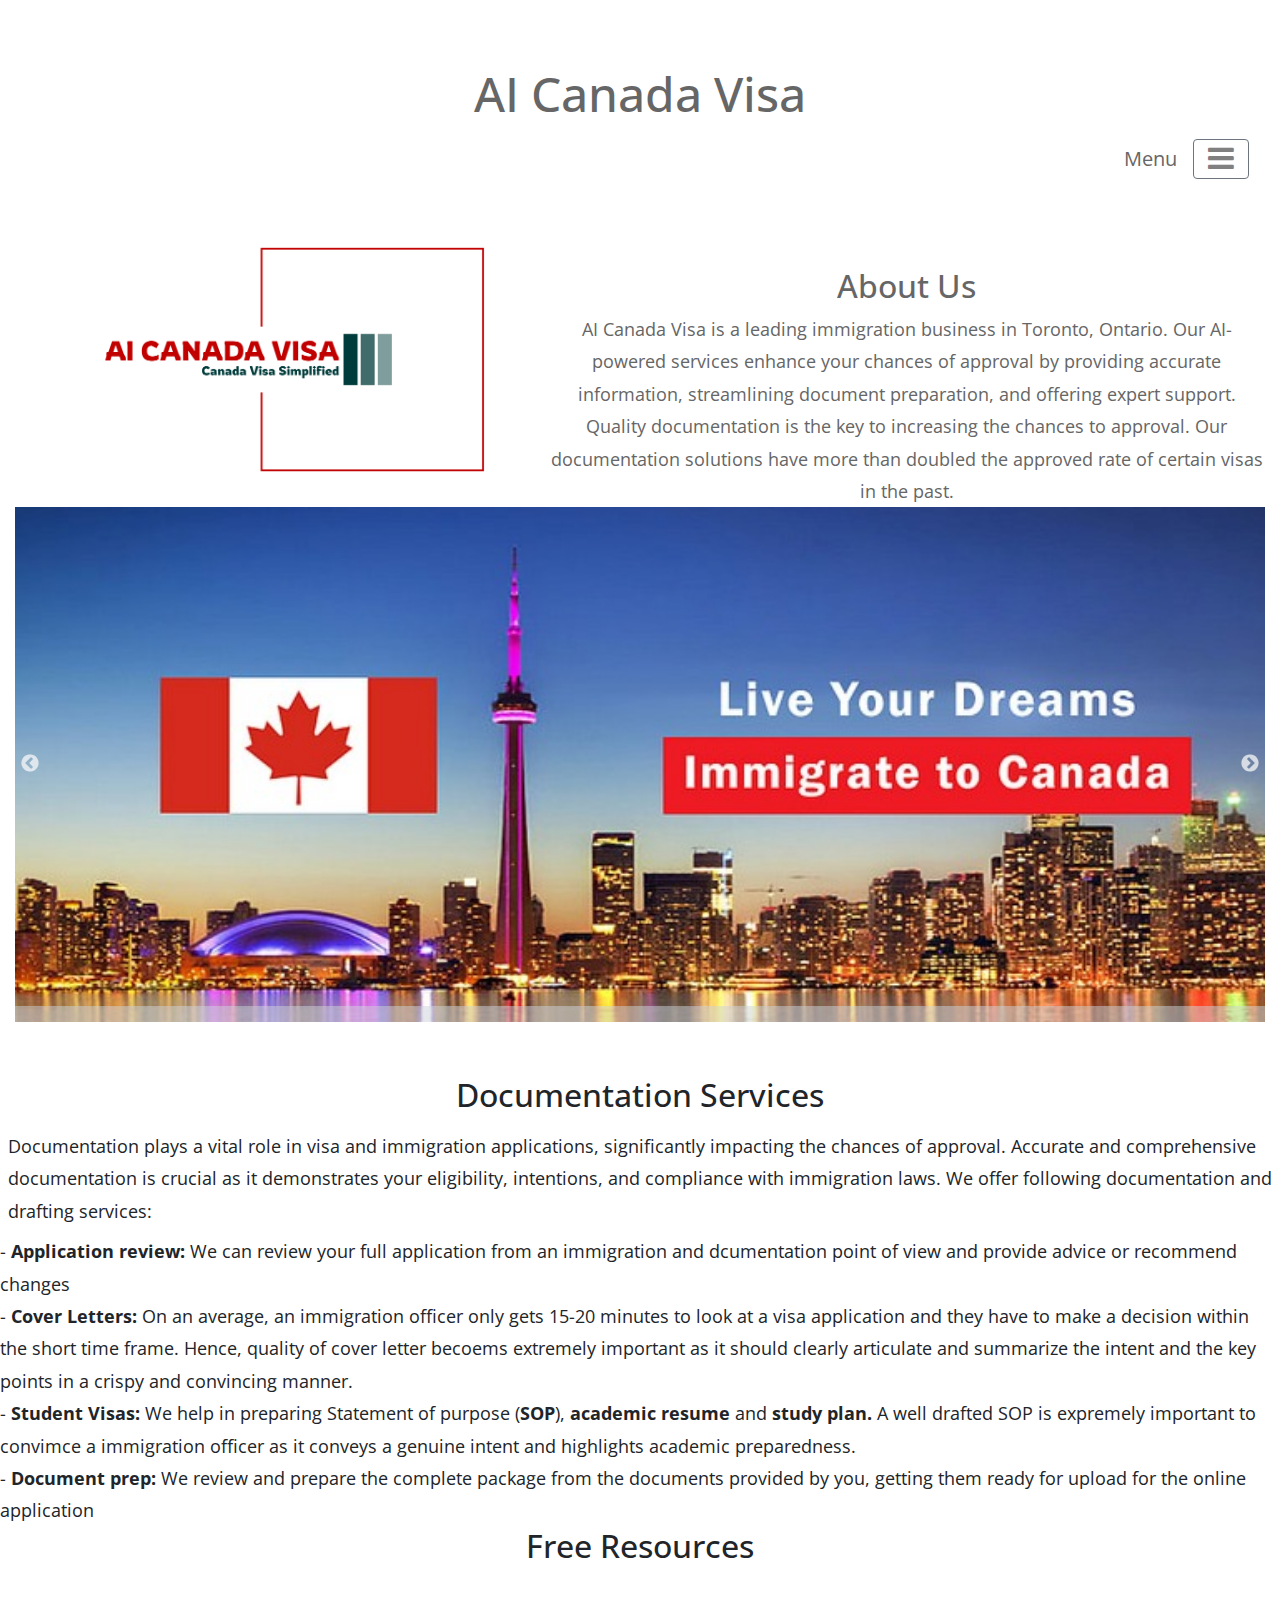
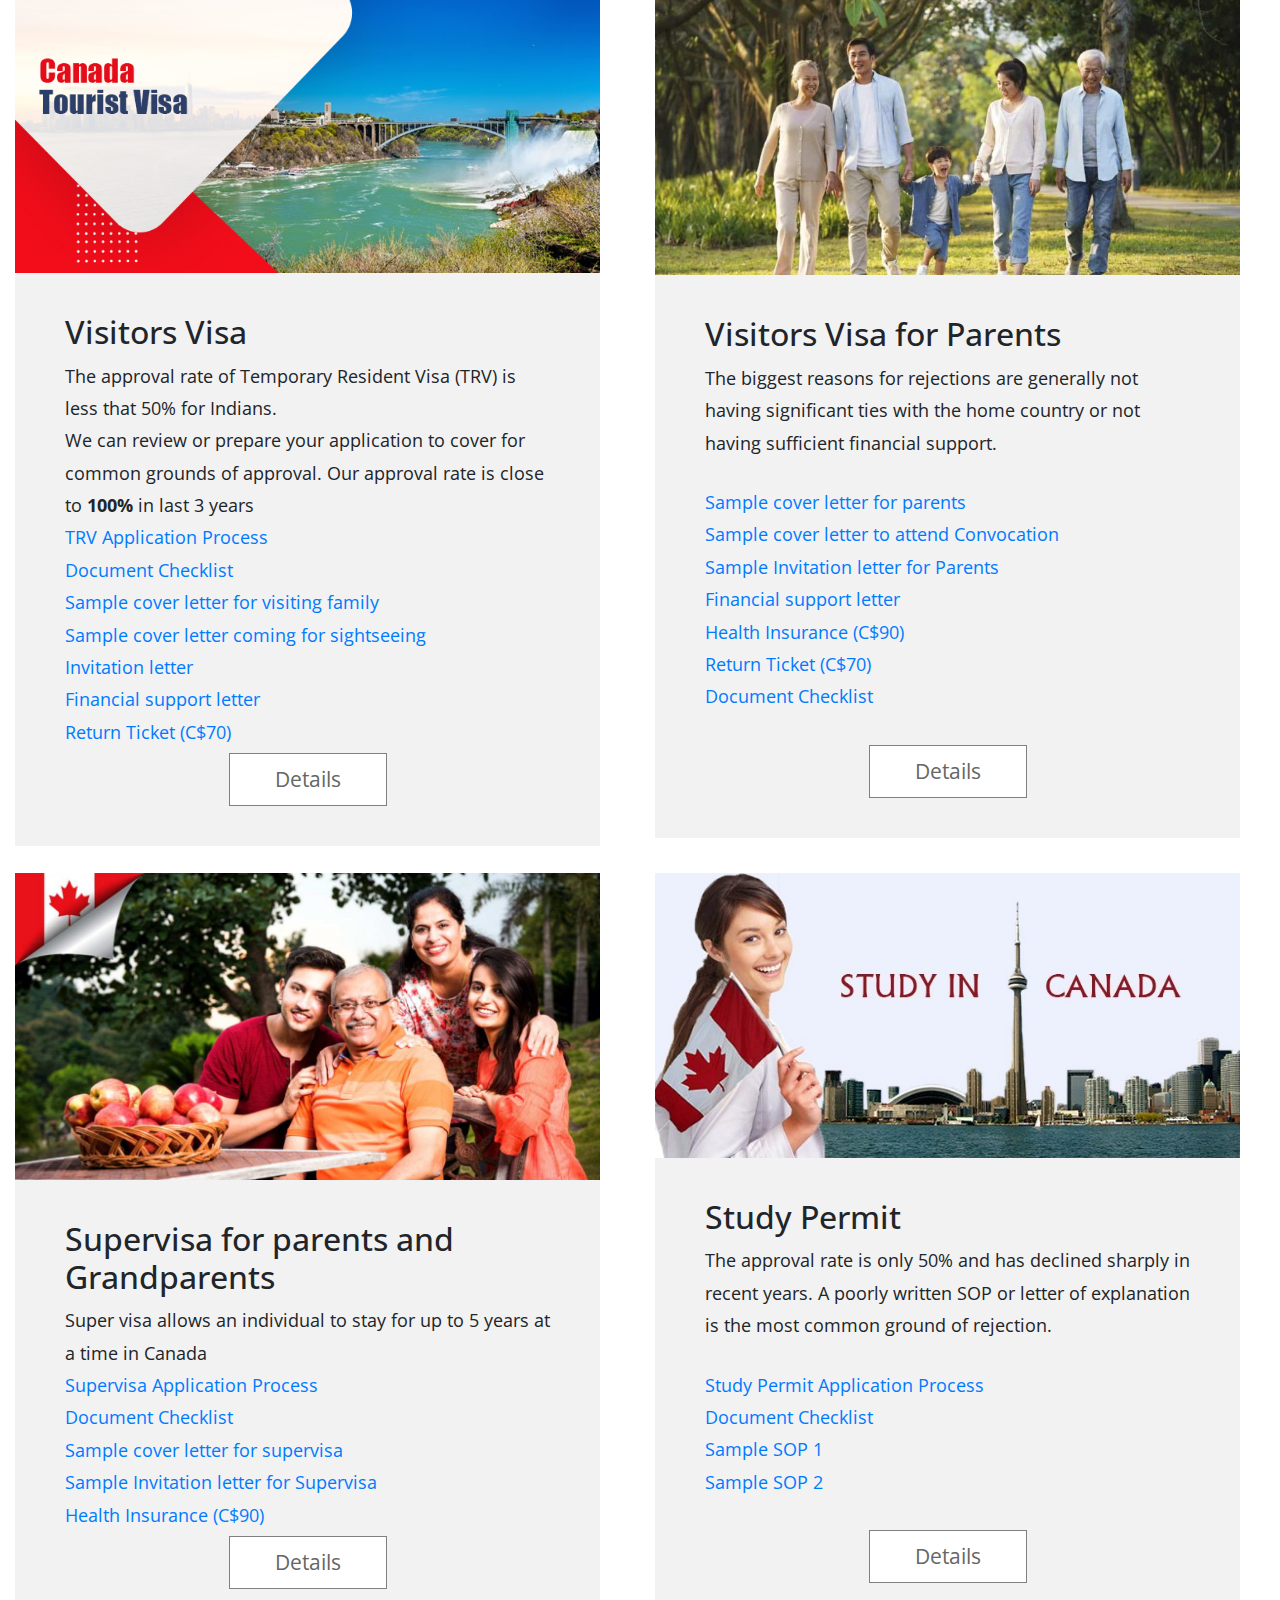
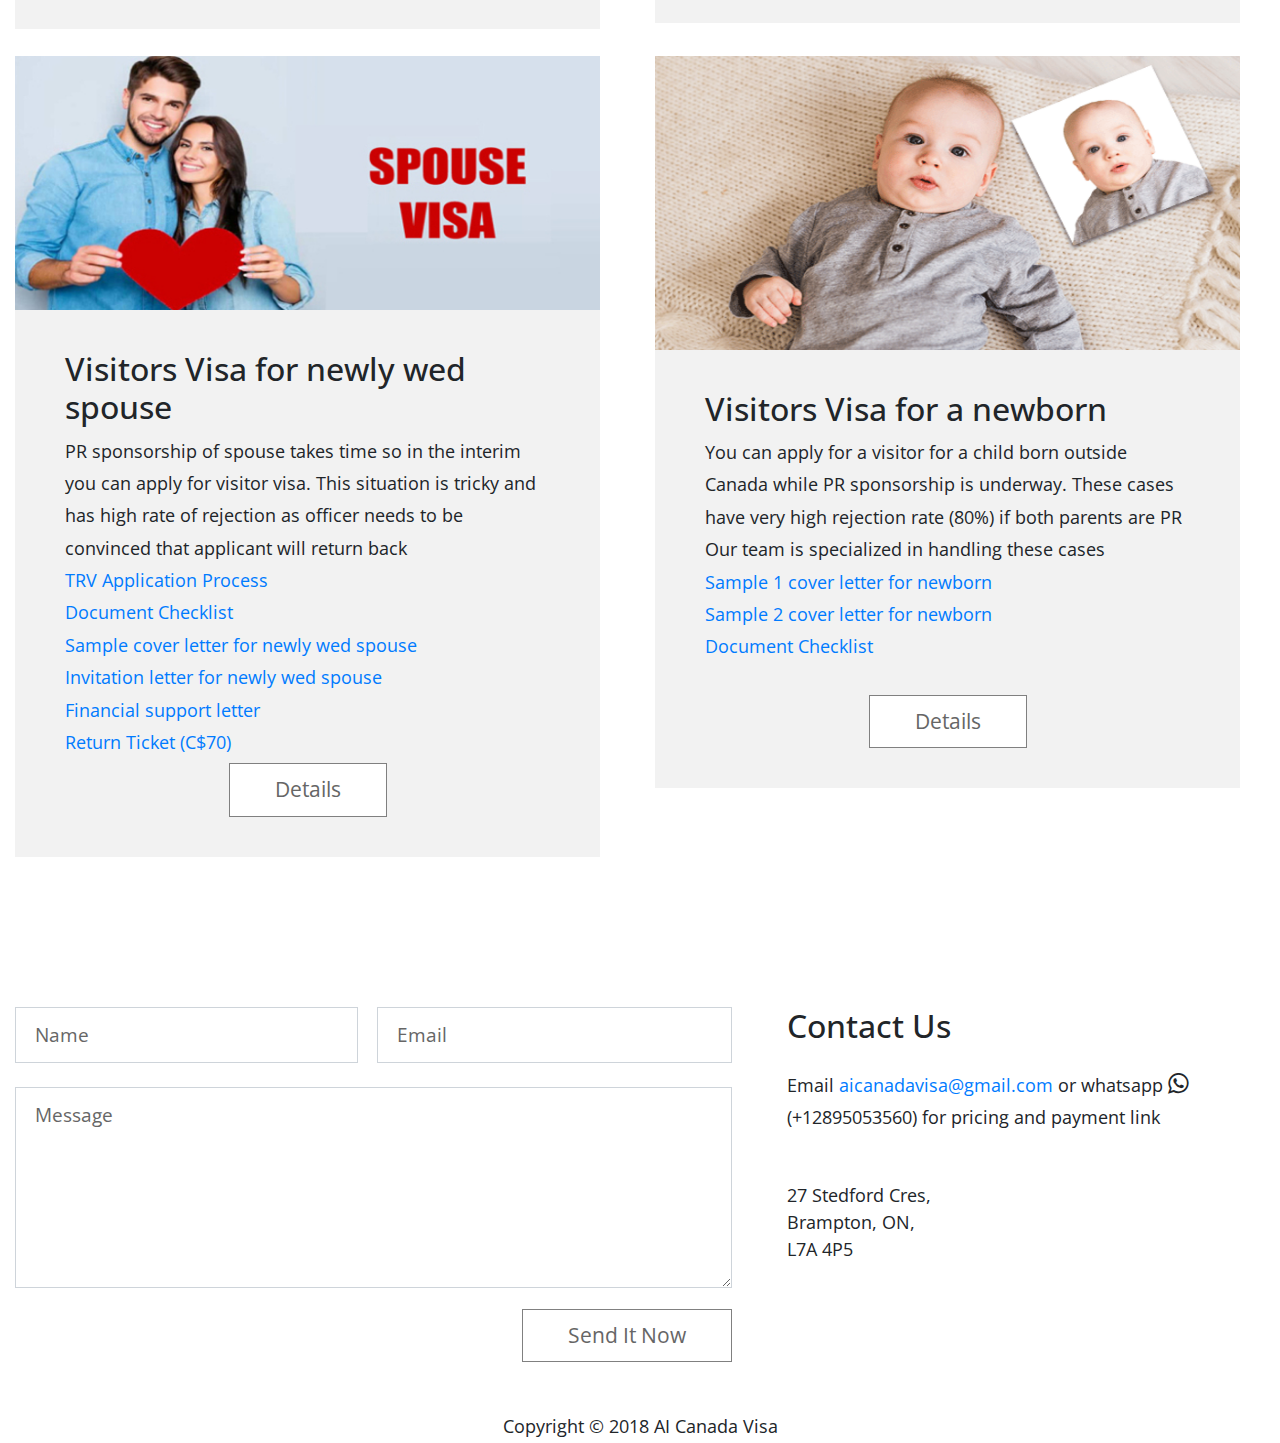
==== index.html @ ba12f7c9 "Links to open in new tab" ====
<!DOCTYPE html>
<html>

<head>
    <meta charset="utf-8">
    <meta http-equiv="X-UA-Compatible" content="IE=edge">
    <meta name="viewport" content="width=device-width, initial-scale=1">

    <title>AI Canada Visa</title>
    <!--

    Template 2103 Central

	http://www.tooplate.com/view/2103-central

    -->
    <link rel="stylesheet" href="https://fonts.googleapis.com/css?family=Open+Sans:300,400">
    <!-- Google web font "Open Sans" -->
    <link rel="stylesheet" href="font-awesome-4.5.0/css/font-awesome.min.css">
    <!-- Font Awesome -->
    <link rel="stylesheet" href="css/bootstrap.min.css">
    <link rel="stylesheet" type="text/css" href="slick/slick.css" />
    <link rel="stylesheet" type="text/css" href="slick/slick-theme.css" />
    <link rel="stylesheet" href="css/tooplate-style.css">
     <link rel="icon"  href="favicon.ico" />
    
    <!-- tooplate style -->

    <script>
        var renderPage = true;

        if (navigator.userAgent.indexOf('MSIE') !== -1
            || navigator.appVersion.indexOf('Trident/') > 0) {
            /* Microsoft Internet Explorer detected in. */
            alert("Please view this in a modern browser such as Chrome or Microsoft Edge.");
            renderPage = false;
        }
    </script>
    
    <style>
        p { margin:0 }
        .row {
          display: flex; /* equal height of the children */
        }

        .col {
          flex: 1; /* additionally, equal width */

          padding: 1em;
          border: solid;
        }
    </style>

    </head>

<body>
    <!-- Loader -->
    <div id="loader-wrapper">
        <div id="loader"></div>
        <div class="loader-section section-left"></div>
        <div class="loader-section section-right"></div>
    </div>
    <div class="container">
        <section class="tm-section-head" id="top">
            <header id="header" class="text-center tm-text-gray">
                <h1>AI Canada Visa</h1>
                
                 
                

            <nav class="navbar narbar-light">
                <a class="navbar-brand tm-text-gray" href="#">
                    Menu
                </a>
                <button type="button" id="nav-toggle" class="navbar-toggler collapsed" data-toggle="collapse" data-target="#mainNav" aria-expanded="false"
                    aria-label="Toggle navigation">
                    <span class="navbar-toggler-icon">
                        <i class="fa fa-navicon tm-fa-toggler-icon"></i>
                    </span>
                </button>
                <div id="mainNav" class="collapse navbar-collapse tm-bg-white">
                    <ul class="navbar-nav ml-auto">
                        <li class="nav-item">
                            <a class="nav-link tm-text-gray" href="#top">Home
                                <span class="sr-only">(current)</span>
                            </a>
                        </li>
                        <li class="nav-item">
                            <a class="nav-link tm-text-gray" href="#tm-section-3">Free Resources</a>
                        </li>
                        <li class="nav-item">
                            <a class="nav-link tm-text-gray" href="#services">Services</a>
                        </li>
                        <li class="nav-item">
                            <a class="nav-link tm-text-gray" href="#tm-section-6">Contact</a>
                        </li>
                    </ul>
                </div>
            </nav>

            <div class="navbar navbar-default navbar-fixed-top">
                <a href="/index.html" class="navbar-brand"></a>
                <botton class="navbar-toggle collapsed" data-toggle="collapse" data-target="#mydropdown">
                    <span class="icon-bar"></span>
                    <span class="icon-bar"></span>
                    <span class="icon-bar"></span>
                </botton>

            </div>

            <div class="collapse navbar-collapse" id="mydropdown">

                <ul class="nav navbar-nav">
                    <li>
                        <a href="#">Home</a>
                    </li>
                    <li>
                        <a href="#">Free Resources</a>
                    </li>
                    <li>
                        <a href="#">Services</a>
                    </li>
                    <li>
                        <a href="#">contact</a>
                    </li>
                </ul>
            </div>
                
            <div class="row">
                    <div class="col-xl-5 col-lg-5 col-md-5 mb-lg-0 mb-md-5 mb-5 pr-md-5">
                        <div class="image">
                            <img src="img/logo-no-background.png" class="img-fluid" />
                        </div>                   
                    </div>
                    <div class="col-xl-7 col-lg-7 col-md-7 mb-lg-0 mb-md-7 mb-7 pr-md-7">

                        <br><br><h2>About Us</h2>
                        <p>AI Canada Visa is a leading immigration business in Toronto, Ontario. Our AI-powered services enhance your chances of approval by providing accurate information, streamlining document preparation, and offering expert support. Quality documentation is the key to increasing the chances to approval. Our documentation solutions have more than doubled the approved rate of certain visas in the past.</p>
                    </div>
                </div>    
        </section>

        <section class="row" id="tm-section-1">
            <div class="col-lg-12 tm-slider-col">
                <div class="tm-img-slider">
                    <div class="tm-img-slider-item" href="img/Canadaimmigration.jpeg">
                        <p class="tm-slider-caption"></p>
                        <img src="img/Canadaimmigration.jpeg" alt="Image" class="tm-slider-img">
                    </div>
                    <div class="tm-img-slider-item" href="img/Canadapark.jpg">
                        <p class="tm-slider-caption"></p>
                        <img src="img/Canadapark.jpg" alt="Image" class="tm-slider-img">
                    </div>
                    <div class="tm-img-slider-item" href="img/torontoskyline.jpeg">
                        <p class="tm-slider-caption"></p>
                        <img src="img/torontoskyline.jpeg" alt="Image" class="tm-slider-img">
                    </div>
                    <div class="tm-img-slider-item" href="img/mountain.jpg">
                        <p class="tm-slider-caption"></p>
                        <img src="img/mountain.jpg" alt="Image" class="tm-slider-img">
                    </div>
                </div>
            </div>
        </section>
            
            
        <section class="row" id="services">    
            <div  class="text-center">
                    <br><br>
                    <h2 class="text-center"><centre>Documentation Services</centre></h2>
                    <p class="text-left p-sm-2" >Documentation plays a vital role in visa and immigration applications, significantly impacting the chances of approval. Accurate and comprehensive documentation is crucial as it demonstrates your eligibility, intentions, and compliance with immigration laws. We offer following documentation and drafting services:</p>
                    <p class="text-left">- <b>Application review:</b> We can review your full application from an immigration and dcumentation point of view and provide advice or recommend changes </p>
                    <p class="text-left">- <b>Cover Letters:</b> On an average, an immigration officer only gets 15-20 minutes to look at a visa application and they have to make a decision within the short time frame. Hence, quality of cover letter becoems extremely important as it should clearly articulate and summarize the intent and the key points in a crispy and convincing manner. </p>
                    <p class="text-left">- <b>Student Visas:</b> We help in preparing  Statement of purpose (<b>SOP</b>), <b>academic resume</b> and <b>study plan.</b> A well drafted SOP is expremely important to convimce a immigration officer as it conveys a genuine intent and highlights academic preparedness. </p>
                    <p class="text-left">- <b>Document prep:</b> We review and prepare the complete package from the documents provided by you, getting them ready for upload for the online application </p>
        
            </div>
        </section>


        <section class="tm-section-3 tm-section-mb" id="tm-section-3">
            <h2 class="text-center"><centre>Free Resources</centre></h2><br>
            <div class="row">
                <div class="col-md-6 tm-mb-sm-4 tm-2col-l" class="col">
                    <div class="image">
                        <img src="img/Canada-tourist-visa.jpeg" class="img-fluid" width="auto" height="350"/>
                    </div>
                    <div class="tm-box-3">
                        <h2>Visitors Visa</h2>
                        <p> The approval rate of Temporary Resident Visa (TRV) is less that 50% for Indians. </p>
                        <p> We can review or prepare your application to cover for common grounds of approval. Our approval rate is close to <b>100%</b> in last 3 years</p>
                        <p><a href="https://drive.google.com/file/d/1vPPowCEppKFopJpZs6LNoO5x6pNyyrwx/view?usp=sharing" target="_blank">TRV Application Process</a></p>
                        <p><a href="https://www.cic.gc.ca/english/pdf/kits/forms/IMM5885E.pdf" target="_blank">Document Checklist</a></p>
                        <p><a href="https://docs.google.com/document/d/19MwrWjTzOUvrn_eiSgx2NQ0ArsdFgUlEGYAfvBEzHXQ/edit?usp=sharing" target="_blank">Sample cover letter for visiting family</a></p>
                        <p><a href="https://docs.google.com/document/d/1RzS5HLNt-tFqoDCSbHVBhbXHhICbeFymCBNvkN8BBXY/edit?usp=sharing" target="_blank">Sample cover letter coming for sightseeing</a></p>
                        <p><a href="https://docs.google.com/document/d/1coIziJ9FSLXw_Ple0gC21VqSApwMzgJqLiv7Hf5Nu80/edit?usp=sharing" target="_blank">Invitation letter </a></p>
                        <p><a href="https://docs.google.com/document/d/10HRTLj6QxSVKybtCTq5RVTMpi3b2PJHQSxrmCOOo2WM/edit?usp=sharing" target="_blank">Financial support letter</a></p>
                        <p><a href="https://docs.google.com/document/d/1on5xO3taCnmLCZ3RtClOcMxAxkyqW2QucV1T0bcsZuM/edit?usp=sharing" target="_blank">Return Ticket (C$70)</a></p>
                        
                        <div class="text-center">
                            <a href="#tm-section-5" class="btn btn-big">Details</a>
                        </div>
                    </div>
                </div>
                <div class="col-md-6 tm-mb-sm-4 tm-2col-l" class="col">
                    <div class="image">
                        <img src="img/parent trv.jpeg" class="img-fluid" width="auto" height="350"/>
                    </div>
                    <div class="tm-box-3" >
                        <h2>Visitors Visa for Parents</h2>
                        <p> The biggest reasons for rejections are generally not having significant ties with the home country or not having sufficient financial support. </p><br>
                        <p><a href="https://docs.google.com/document/d/15A1czYw9Mdv0dCEhVe7cdpBRaTpIhlBZEmFmmEtX8T0/edit?usp=sharing" target="_blank">Sample cover letter for parents</a></p>
                        <p><a href="https://docs.google.com/document/d/1TFi-iPDDPDt1-kEkiPARYhn1kBlo6FmrAqoJP26Bsw8/edit?usp=sharing" target="_blank">Sample cover letter to attend Convocation</a></p>
                        <p><a href="https://docs.google.com/document/d/1w3N_n-gdI4R3wU8xnLgsQoe204Ss-_KgCKlMBdd1vko/edit?usp=sharing" target="_blank">Sample Invitation letter for Parents</a></p>
                        <p><a href="https://docs.google.com/document/d/10HRTLj6QxSVKybtCTq5RVTMpi3b2PJHQSxrmCOOo2WM/edit?usp=sharing" target="_blank">Financial support letter</a></p>
                        <p><a href="https://docs.google.com/document/d/1XKm0xJVi1aLw1vVcIw87_Exw5QAuQ-67mDvcodxANHg/edit?usp=sharing" target="_blank">Health Insurance (C$90)</a></p>
                        <p><a href="https://docs.google.com/document/d/1on5xO3taCnmLCZ3RtClOcMxAxkyqW2QucV1T0bcsZuM/edit?usp=sharing" target="_blank">Return Ticket (C$70)</a></p>
                        <p><a href="https://www.cic.gc.ca/english/pdf/kits/forms/IMM5885E.pdf" target="_blank">Document Checklist</a></p>
                        <br>
                        <div class="text-center">
                            <a href="#tm-section-5" class="btn btn-big">Details</a>
                        </div>
                    </div>
                </div>
            </div>
            <br>
            <div class="row">
                <div class="col-md-6 tm-mb-sm-4 tm-2col-l" class="col">
                    <div class="image">
                        <img src="img/supervisa.jpeg" class="img-fluid" width="auto" height="350"/>
                    </div>
                    <div class="tm-box-3">
                        <h2>Supervisa for parents and Grandparents</h2>
                        <p> Super visa allows an individual to stay for up to 5 years at a time in Canada </p>
                       
                        <p><a href="https://www.canada.ca/en/immigration-refugees-citizenship/services/visit-canada/parent-grandparent-super-visa/apply.html" target="_blank">Supervisa Application Process</a></p>
                        <p><a href="https://www.cic.gc.ca/english/pdf/kits/forms/IMM5885E.pdf" target="_blank">Document Checklist</a></p>
                        <p><a href="https://docs.google.com/document/d/1oynZDziRhOryQmwZ0rIah6BWcz0x-zqGCmdQ3CNwRLA/edit?usp=sharing" target="_blank">Sample cover letter for supervisa</a></p>
                        <p><a href="https://docs.google.com/document/d/1YkYsLVIEhNFORwcgBGVi2BPZM59E8cMyd6a8Nwsb5Dg/edit?usp=sharing" target="_blank">Sample Invitation letter for Supervisa </a></p>
                        <p><a href="https://docs.google.com/document/d/1XKm0xJVi1aLw1vVcIw87_Exw5QAuQ-67mDvcodxANHg/edit?usp=sharing" target="_blank">Health Insurance (C$90)</a></p>
                        
                        <div class="text-center">
                            <a href="#tm-section-5" class="btn btn-big">Details</a>
                        </div>
                    </div>
                </div>
                <div class="col-md-6 tm-mb-sm-4 tm-2col-l" class="col">
                    <div class="image">
                        <img src="img/studentvisa.jpeg" class="img-fluid" width="auto" height="350"/>
                    </div>
                    <div class="tm-box-3" >
                        <h2>Study Permit</h2>
                        <p> The approval rate is only 50% and has declined sharply in recent years. A poorly written SOP or letter of explanation is the most common ground of rejection.  </p><br>
                        <p><a href="https://www.canada.ca/en/immigration-refugees-citizenship/services/study-canada/study-permit/apply.html" target="_blank">Study Permit Application Process</a></p>
                        <p><a href="https://www.canada.ca/en/immigration-refugees-citizenship/services/study-canada/study-permit/get-documents.html" target="_blank">Document Checklist</a></p>
                        <p><a href="https://docs.google.com/document/d/1YBaYlFsfCQXCbEzLSfvncAudY44p17T0h8B7pDJJjPs/edit?usp=sharing" target="_blank">Sample SOP 1</a></p>
                        <p><a href="https://docs.google.com/document/d/1rxikqAVEFizbFusTaco4Vpx2EIdShxuO01zD8_VFWJU/edit?usp=sharing" target="_blank">Sample SOP 2</a></p>
                        <br>
                        <div class="text-center">
                            <a href="#tm-section-5" class="btn btn-big">Details</a>
                        </div>
                    </div>
                </div>
            </div>
            <br>
            <div class="row">
                <div class="col-md-6 tm-mb-sm-4 tm-2col-l" class="col">
                    <div class="image">
                        <img src="img/spouse.jpeg" class="img-fluid" width="auto" height="350"/>
                    </div>
                    <div class="tm-box-3">
                        <h2>Visitors Visa for newly wed spouse</h2>
                        <p> PR sponsorship of spouse takes time so in the interim you can apply for visitor visa. This situation is tricky and has high rate of rejection as officer needs to be convinced that applicant will return back</p>
                        <p><a href="https://drive.google.com/file/d/1vPPowCEppKFopJpZs6LNoO5x6pNyyrwx/view?usp=sharing" target="_blank">TRV Application Process</a></p>
                        <p><a href="https://www.cic.gc.ca/english/pdf/kits/forms/IMM5885E.pdf" target="_blank">Document Checklist</a></p>
                        <p><a href="https://docs.google.com/document/d/16m_-ba_sp2EpNNyvwmdlWuA5HgTJZSUZu1VBgYTy-5Y/edit?usp=sharing" target="_blank">Sample cover letter for newly wed spouse</a></p>
                        <p><a href="https://docs.google.com/document/d/11GT42P1oNTq2vTYib1k_TfBmx4EOYr70CeX7HzA01MY/edit?usp=sharing" target="_blank">Invitation letter for newly wed spouse </a></p>
                        <p><a href="https://docs.google.com/document/d/1y5GfZqvj1Rz1pMJscySbAyKk4sZ2WkuQe8RvkLkIU-M/edit?usp=sharing" target="_blank">Financial support letter</a></p>
                        <p><a href="https://docs.google.com/document/d/1on5xO3taCnmLCZ3RtClOcMxAxkyqW2QucV1T0bcsZuM/edit?usp=sharing" target="_blank">Return Ticket (C$70)</a></p>
                        
                        <div class="text-center">
                            <a href="#tm-section-5" class="btn btn-big">Details</a>
                        </div>
                    </div>
                </div>
                <div class="col-md-6 tm-mb-sm-4 tm-2col-l" class="col">
                    <div class="image">
                        <img src="img/newborn.png" class="img-fluid" width="auto" height="350"/>
                    </div>
                    <div class="tm-box-3" >
                        <h2>Visitors Visa for a newborn</h2>
                        <p> You can apply for a visitor for a child born outside Canada while PR sponsorship is underway. These cases have very high rejection rate (80%) if both parents are PR </p>
                        <p> Our team is specialized in handling these cases </p>
                        <p><a href="https://docs.google.com/document/d/1F8cCt8o0d4IBUV-bDh-paKGeFHT1epJZWl7nVRggkko/edit?usp=sharing" target="_blank">Sample 1 cover letter for newborn</a></p>
                        <p><a href="https://docs.google.com/document/d/1fKNLeUCH-B9wU-CGkGlWk5hyfnjnn7bRk47YHOrsz6A/edit?usp=sharing" target="_blank">Sample 2 cover letter for newborn</a></p>
                        <p><a href="https://www.cic.gc.ca/english/pdf/kits/forms/IMM5885E.pdf" target="_blank">Document Checklist</a></p>
                        <br>
                        <div class="text-center">
                            <a href="#tm-section-5" class="btn btn-big">Details</a>
                        </div>
                    </div>
                </div>
            </div>
        </section>

        

        <section class="tm-section-6" id="tm-section-6">
            <div class="row">
                <div class="col-lg-7 col-md-7 col-xs-12">
                    <div class="contact_message">
                        <form action="" method="post" class="contact-form">
                            <div class="row mb-2">
                                <div class="form-group col-xl-6">
                                    <input type="text" id="contact_name" name="contact_name" class="form-control" placeholder="Name" required/>
                                </div>
                                <div class="form-group col-xl-6 pl-xl-1">
                                    <input type="email" id="contact_email" name="contact_email" class="form-control" placeholder="Email" required/>
                                </div>
                            </div>
                            <div class="form-group">
                                <textarea id="contact_message" name="contact_message" class="form-control" rows="6" placeholder="Message" required></textarea>
                            </div>
                            <button type="submit" class="btn  tm-btn-submit float-right btn-big">Send It Now</button>
                        </form>
                    </div>
                </div>

                <div class="col-lg-5 col-md-5 col-xs-12 tm-contact-right">
                    <div class="tm-address-box">
                        <h2 class="mb-4">Contact Us</h2>
                        
                        <p class="mb-5">Email <a href="mailto:aicanadavisa@gmail.com">aicanadavisa@gmail.com</a> or whatsapp <i class="fa fa-whatsapp" style="font-size:24px"></i> (+12895053560) for pricing and payment link</p>
                        <address>
                            27 Stedford Cres,
                            <br> Brampton, ON,
                            <br> L7A 4P5
                        </address>
                    </div>
                </div>
            </div>
        </section>
        <footer class="mt-5">
            <p class="text-center">Copyright © 2018 AI Canada Visa
            </p>
        </footer>
    </div>

    <!-- load JS files -->
    <script type="text/javascript" src="js/jquery-1.11.3.min.js"></script>
    <script src="js/popper.min.js"></script>
    <!-- https://popper.js.org/ -->
    <script src="js/bootstrap.min.js"></script>
    <!-- https://getbootstrap.com/ -->
    <script type="text/javascript" src="slick/slick.min.js"></script>
    <!-- Slick Carousel -->

    <script>
        function setCarousel() {
            var slider = $('.tm-img-slider');

            if (slider.hasClass('slick-initialized')) {
                slider.slick('destroy');
            }

            if ($(window).width() > 991) {
                // Slick carousel
                slider.slick({
                    autoplay: true,
                    fade: true,
                    speed: 800,
                    infinite: true,
                    slidesToShow: 1,
                    slidesToScroll: 1
                });
            } else {
                slider.slick({
                    autoplay: true,
                    fade: true,
                    speed: 800,
                    infinite: true,
                    slidesToShow: 1,
                    slidesToScroll: 1
                });
            }
        }

        $(document).ready(function () {
            if (renderPage) {
                $('body').addClass('loaded');
            }

            setCarousel();

            $(window).resize(function () {
                setCarousel();
            });

            // Close menu after link click
            $('.nav-link').click(function () {
                $('#mainNav').removeClass('show');
            });

            // https://css-tricks.com/snippets/jquery/smooth-scrolling/
            // Select all links with hashes
            $('a[href*="#"]')
                // Remove links that don't actually link to anything
                .not('[href="#"]')
                .not('[href="#0"]')
                .click(function (event) {
                    // On-page links
                    if (
                        location.pathname.replace(/^\//, '') == this.pathname.replace(/^\//, '')
                        &&
                        location.hostname == this.hostname
                    ) {
                        // Figure out element to scroll to
                        var target = $(this.hash);
                        target = target.length ? target : $('[name=' + this.hash.slice(1) + ']');
                        // Does a scroll target exist?
                        if (target.length) {
                            // Only prevent default if animation is actually gonna happen
                            event.preventDefault();
                            $('html, body').animate({
                                scrollTop: target.offset().top + 1
                            }, 1000, function () {
                                // Callback after animation
                                // Must change focus!
                                var $target = $(target);
                                $target.focus();
                                if ($target.is(":focus")) { // Checking if the target was focused
                                    return false;
                                } else {
                                    $target.attr('tabindex', '-1'); // Adding tabindex for elements not focusable
                                    $target.focus(); // Set focus again
                                };
                            });
                        }
                    }
                });
        });
    </script>

</body>

</html>
---- css/tooplate-style.css ----
/*

Template 2103 Central

http://www.tooplate.com/view/2103-central
	
*/

body {
  font-family: "Open Sans", Helvetica, Arial, sans-serif;
  font-size: 18px;
  font-weight: 400;
  -webkit-font-smoothing: antialiased;
  overflow-x: hidden;
}

a:hover,
a:focus,
.tm-text-gray {
  color: #666666;
}

.tm-text-black {
  color: #212529;
}
h1 {
  font-size: 3rem;
}
p {
  line-height: 1.8;
}

.navbar-toggler {
  border-color: #6c757d;
  cursor: pointer;
}

#mainNav {
  background: white;
  padding: 5px 15px;
  width: 180px;
  position: absolute;
  top: 50px;
  right: 15px;
  -webkit-box-shadow: 0px 0px 7px 0px rgba(214, 214, 214, 1);
  -moz-box-shadow: 0px 0px 7px 0px rgba(214, 214, 214, 1);
  box-shadow: 0px 0px 7px 0px rgba(214, 214, 214, 1);
  z-index: 1000;
}

.navbar {
  justify-content: flex-end;
}
button {
  cursor: pointer;
}
button:focus {
  outline: none;
}
.tm-section-mb {
  margin-bottom: 90px;
}

#top {
  padding-top: 65px;
}

#tm-section-2,
#tm-section-6 {
  padding-top: 60px;
}

.tm-section-4 {
  padding: 0px;
  padding-top: 100px;
  padding-bottom: 80px;
  background-image: url(../img/tm-bg-section-4.jpg);
  background-size: cover;
  background-attachment: fixed;
  background-position: center;
  position: relative;
  height: 300px;
}

.menu {
  float: right;
}

.tm-box-3 {
  padding: 40px 50px;
  background: #f2f2f2;
}

.tm-box-5 {
  display: flex;
  flex-direction: column;
  justify-content: center;
  padding-left: 25px;
  padding-right: 25px;
  min-height: 200px;
  background: #f2f2f2;
}

.tm-media {
  margin-bottom: 25px;
}

.slick-dots li button:before {
  font-size: 20px;
  color: white;
  opacity: 1;
}

.tm-img-slider-item {
  position: relative;
}

.tm-slider-caption {
  color: white;
  font-size: 1.5rem;
  position: absolute;
  bottom: 0;
  left: 0;
  width: 100%;
  text-align: center;
  z-index: 1000;
  margin-bottom: 0;
  padding: 8px 30px;
  background-color: rgba(206, 212, 218, 0.5);
  color: #111;
}

.tm-img-container {
  width: 96%;
  max-width: 1020px;
}

.slick-dots {
  position: absolute;
  bottom: -50px;
  display: block;
  width: 100%;
  padding: 0;
  list-style: none;
  text-align: center;
}

.slick-prev:before,
.slick-next:before {
  color: #f8f9fa;
}

.slick-prev {
  left: 5px;
  z-index: 1000;
}

.slick-next {
  right: 5px;
}
.tm-slider-img {
  width: 100%;
}

.tm-slider-img,
.slick-slide {
  min-height: 250px;
}

.tm-slider-img {
  min-width: 500px;
}

.footer {
  padding: 15px;
  position: absolute;
  bottom: 0;
  left: 0;
  color: white;
  text-align: center;
  width: 100%;
}

a {
  transition: all 0.3s ease;
}

.btn {
  background-color: white;
  border-color: gray;
  border-radius: 0;
  color: #666666;
  font-size: 1.3rem;
  margin-top: 5px;
  padding: 12px 30px;
}

.btn-big {
  padding: 10px 45px;
}

.btn:hover,
.btn:focus {
  background-color: gray;
  color: white;
}

.tm-media-img {
  width: 200px;
  height: 200px;
}

.float-right {
  float: right;
}

.tm-fa-toggler-icon {
  font-size: 30px;
  padding: 0;
  color: gray;
}

.tm-2col-l {
  padding-right: 40px;
}
.tm-2col-r {
  padding-left: 40px;
}

.form-control {
  border-radius: 0;
  font-size: 1.2rem;
  padding: 13px 19px;
}

.form-control:focus {
  border-color: #b5b5b5;
  box-shadow: 0 0 0 0.2rem #a3a3a329;
}

.form-control::placeholder {
  /* Chrome, Firefox, Opera, Safari 10.1+ */
  color: #666666;
  opacity: 1;
  /* Firefox */
}

.form-control:-ms-input-placeholder {
  /* Internet Explorer 10-11 */
  color: #666666;
}

.form-control::-ms-input-placeholder {
  /* Microsoft Edge */
  color: #666666;
}

.form-control::placeholder {
  /* Chrome, Firefox, Opera, Safari 10.1+ */
  color: #666666;
  opacity: 1;
  /* Firefox */
}

.form-control:-ms-input-placeholder {
  /* Internet Explorer 10-11 */
  color: #666666;
}

.form-control::-ms-input-placeholder {
  /* Microsoft Edge */
  color: #666666;
}

/* Loader */

#loader-wrapper {
  position: fixed;
  top: 0;
  left: 0;
  width: 100%;
  height: 100%;
  z-index: 2000;
}
#loader {
  display: block;
  position: relative;
  left: 50%;
  top: 50%;
  width: 150px;
  height: 150px;
  margin: -75px 0 0 -75px;
  border-radius: 50%;
  border: 3px solid transparent;
  border-top-color: #3498db;

  -webkit-animation: spin 2s linear infinite; /* Chrome, Opera 15+, Safari 5+ */
  animation: spin 2s linear infinite; /* Chrome, Firefox 16+, IE 10+, Opera */

  z-index: 1001;
}

#loader:before {
  content: "";
  position: absolute;
  top: 5px;
  left: 5px;
  right: 5px;
  bottom: 5px;
  border-radius: 50%;
  border: 3px solid transparent;
  border-top-color: #e74c3c;

  -webkit-animation: spin 3s linear infinite; /* Chrome, Opera 15+, Safari 5+ */
  animation: spin 3s linear infinite; /* Chrome, Firefox 16+, IE 10+, Opera */
}

#loader:after {
  content: "";
  position: absolute;
  top: 15px;
  left: 15px;
  right: 15px;
  bottom: 15px;
  border-radius: 50%;
  border: 3px solid transparent;
  border-top-color: #f9c922;

  -webkit-animation: spin 1.5s linear infinite; /* Chrome, Opera 15+, Safari 5+ */
  animation: spin 1.5s linear infinite; /* Chrome, Firefox 16+, IE 10+, Opera */
}

@-webkit-keyframes spin {
  0% {
    -webkit-transform: rotate(0deg); /* Chrome, Opera 15+, Safari 3.1+ */
    -ms-transform: rotate(0deg); /* IE 9 */
    transform: rotate(0deg); /* Firefox 16+, IE 10+, Opera */
  }
  100% {
    -webkit-transform: rotate(360deg); /* Chrome, Opera 15+, Safari 3.1+ */
    -ms-transform: rotate(360deg); /* IE 9 */
    transform: rotate(360deg); /* Firefox 16+, IE 10+, Opera */
  }
}
@keyframes spin {
  0% {
    -webkit-transform: rotate(0deg); /* Chrome, Opera 15+, Safari 3.1+ */
    -ms-transform: rotate(0deg); /* IE 9 */
    transform: rotate(0deg); /* Firefox 16+, IE 10+, Opera */
  }
  100% {
    -webkit-transform: rotate(360deg); /* Chrome, Opera 15+, Safari 3.1+ */
    -ms-transform: rotate(360deg); /* IE 9 */
    transform: rotate(360deg); /* Firefox 16+, IE 10+, Opera */
  }
}

#loader-wrapper .loader-section {
  position: fixed;
  top: 0;
  width: 51%;
  height: 100%;
  background: #222222;
  z-index: 1000;
  -webkit-transform: translateX(0); /* Chrome, Opera 15+, Safari 3.1+ */
  -ms-transform: translateX(0); /* IE 9 */
  transform: translateX(0); /* Firefox 16+, IE 10+, Opera */
}

#loader-wrapper .loader-section.section-left {
  left: 0;
}

#loader-wrapper .loader-section.section-right {
  right: 0;
}

/* Loaded */
.loaded #loader-wrapper .loader-section.section-left {
  -webkit-transform: translateX(-100%); /* Chrome, Opera 15+, Safari 3.1+ */
  -ms-transform: translateX(-100%); /* IE 9 */
  transform: translateX(-100%); /* Firefox 16+, IE 10+, Opera */

  -webkit-transition: all 0.7s 0.3s cubic-bezier(0.645, 0.045, 0.355, 1);
  transition: all 0.7s 0.3s cubic-bezier(0.645, 0.045, 0.355, 1);
}

.loaded #loader-wrapper .loader-section.section-right {
  -webkit-transform: translateX(100%); /* Chrome, Opera 15+, Safari 3.1+ */
  -ms-transform: translateX(100%); /* IE 9 */
  transform: translateX(100%); /* Firefox 16+, IE 10+, Opera */

  -webkit-transition: all 0.7s 0.3s cubic-bezier(0.645, 0.045, 0.355, 1);
  transition: all 0.7s 0.3s cubic-bezier(0.645, 0.045, 0.355, 1);
}

.loaded #loader {
  opacity: 0;
  -webkit-transition: all 0.3s ease-out;
  transition: all 0.3s ease-out;
}
.loaded #loader-wrapper {
  visibility: hidden;

  -webkit-transform: translateY(-100%); /* Chrome, Opera 15+, Safari 3.1+ */
  -ms-transform: translateY(-100%); /* IE 9 */
  transform: translateY(-100%); /* Firefox 16+, IE 10+, Opera */

  -webkit-transition: all 0.3s 1s ease-out;
  transition: all 0.3s 1s ease-out;
}

/* JavaScript Turned Off */
.no-js #loader-wrapper {
  display: none;
}

@media screen and (max-width: 1199px) {
  .tm-2col-l {
    padding-right: 30px;
  }
  .tm-2col-r {
    padding-left: 30px;
  }
}

@media screen and (max-width: 991px) {
  .tm-img-container {
    max-width: 490px;
    width: 90%;
  }
  .tm-address-box {
    padding-left: 10px;
  }
  .fit {
    margin-bottom: 50px;
  }
  .tm-slider-caption {
    font-size: 1rem;
    padding: 8px 10px;
  }
  .tm-2col-l {
    padding-right: 20px;
  }
  .tm-2col-r {
    padding-left: 20px;
  }
}

@media screen and (max-width: 768px) {
  .navbar {
    justify-content: flex-end;
    position: fixed;
    right: 0;
    top: 0;
    z-index: 1000;
    flex-direction: column;
    align-items: end;
  }
  #mainNav {
    top: 90px;
    right: 30px;
  }

  .tm-2col-l {
    padding-right: 15px;
  }
  .tm-2col-r {
    padding-left: 15px;
  }
  .tm-address-box {
    padding-left: 0;
    padding-top: 40px;
  }
  .tm-form-section {
    padding-top: 80px;
    padding-bottom: 100px;
  }
  .tm-box-5 {
    padding-top: 25px;
    padding-bottom: 25px;
  }
  .tm-section-mb {
    margin-bottom: 60px;
  }
  .tm-mb-sm-4 {
    margin-bottom: 30px;
  }
}

@media screen and (max-width: 540px) {
  .tm-address-box {
    margin-bottom: 50px;
  }
  .tm-page-4-content {
    margin-bottom: 50px;
  }

  .tm-slider-caption {
    right: 0;
    left: 0;
    bottom: 0;
  }

  .tm-slider-col {
    padding-left: 0;
    padding-right: 0;
  }
}

@media screen and (max-width: 430px) {
  .tm-media {
    flex-direction: column;
  }
  .navbar {
    padding: 0;
  }
}

@media (min-width: 768px) {
  .tm-contact-right {
    padding-left: 40px;
  }
}

@media (min-width: 1200px) {
  .container {
    max-width: 1310px;
  }
}
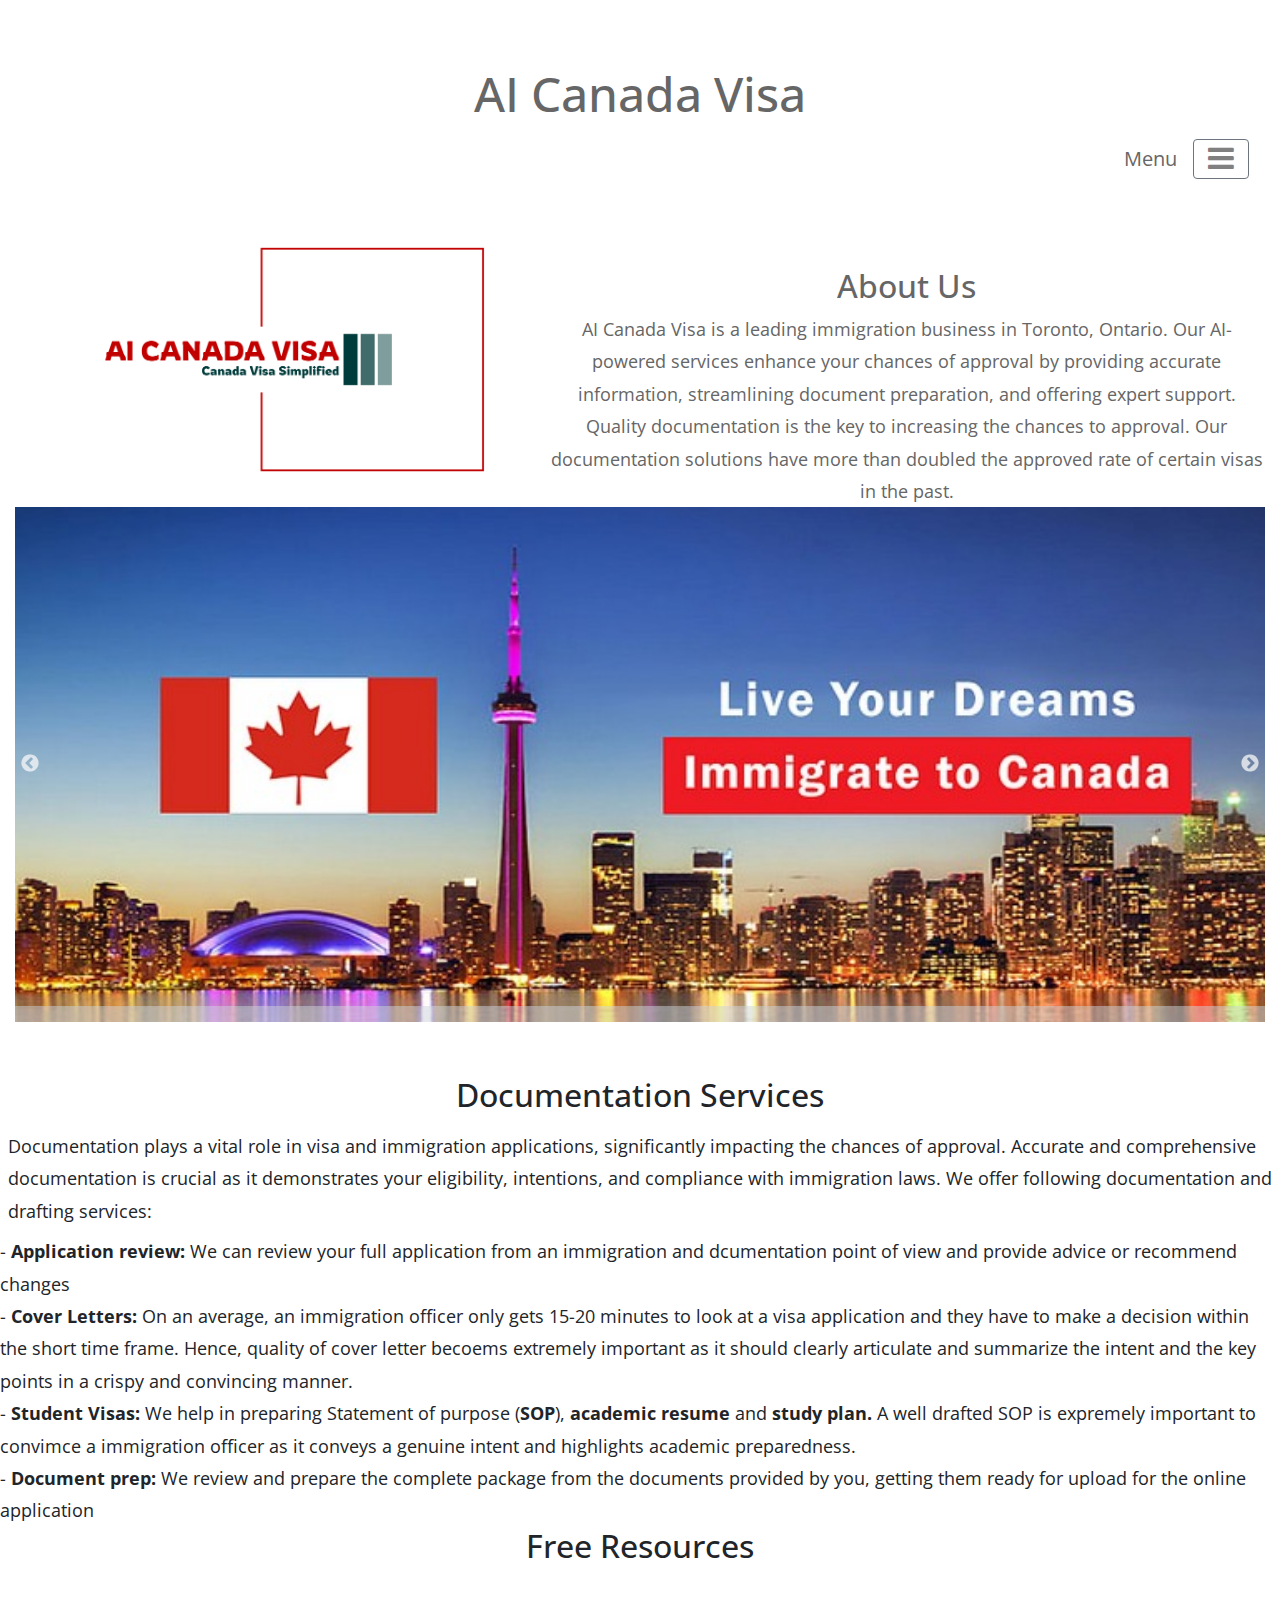
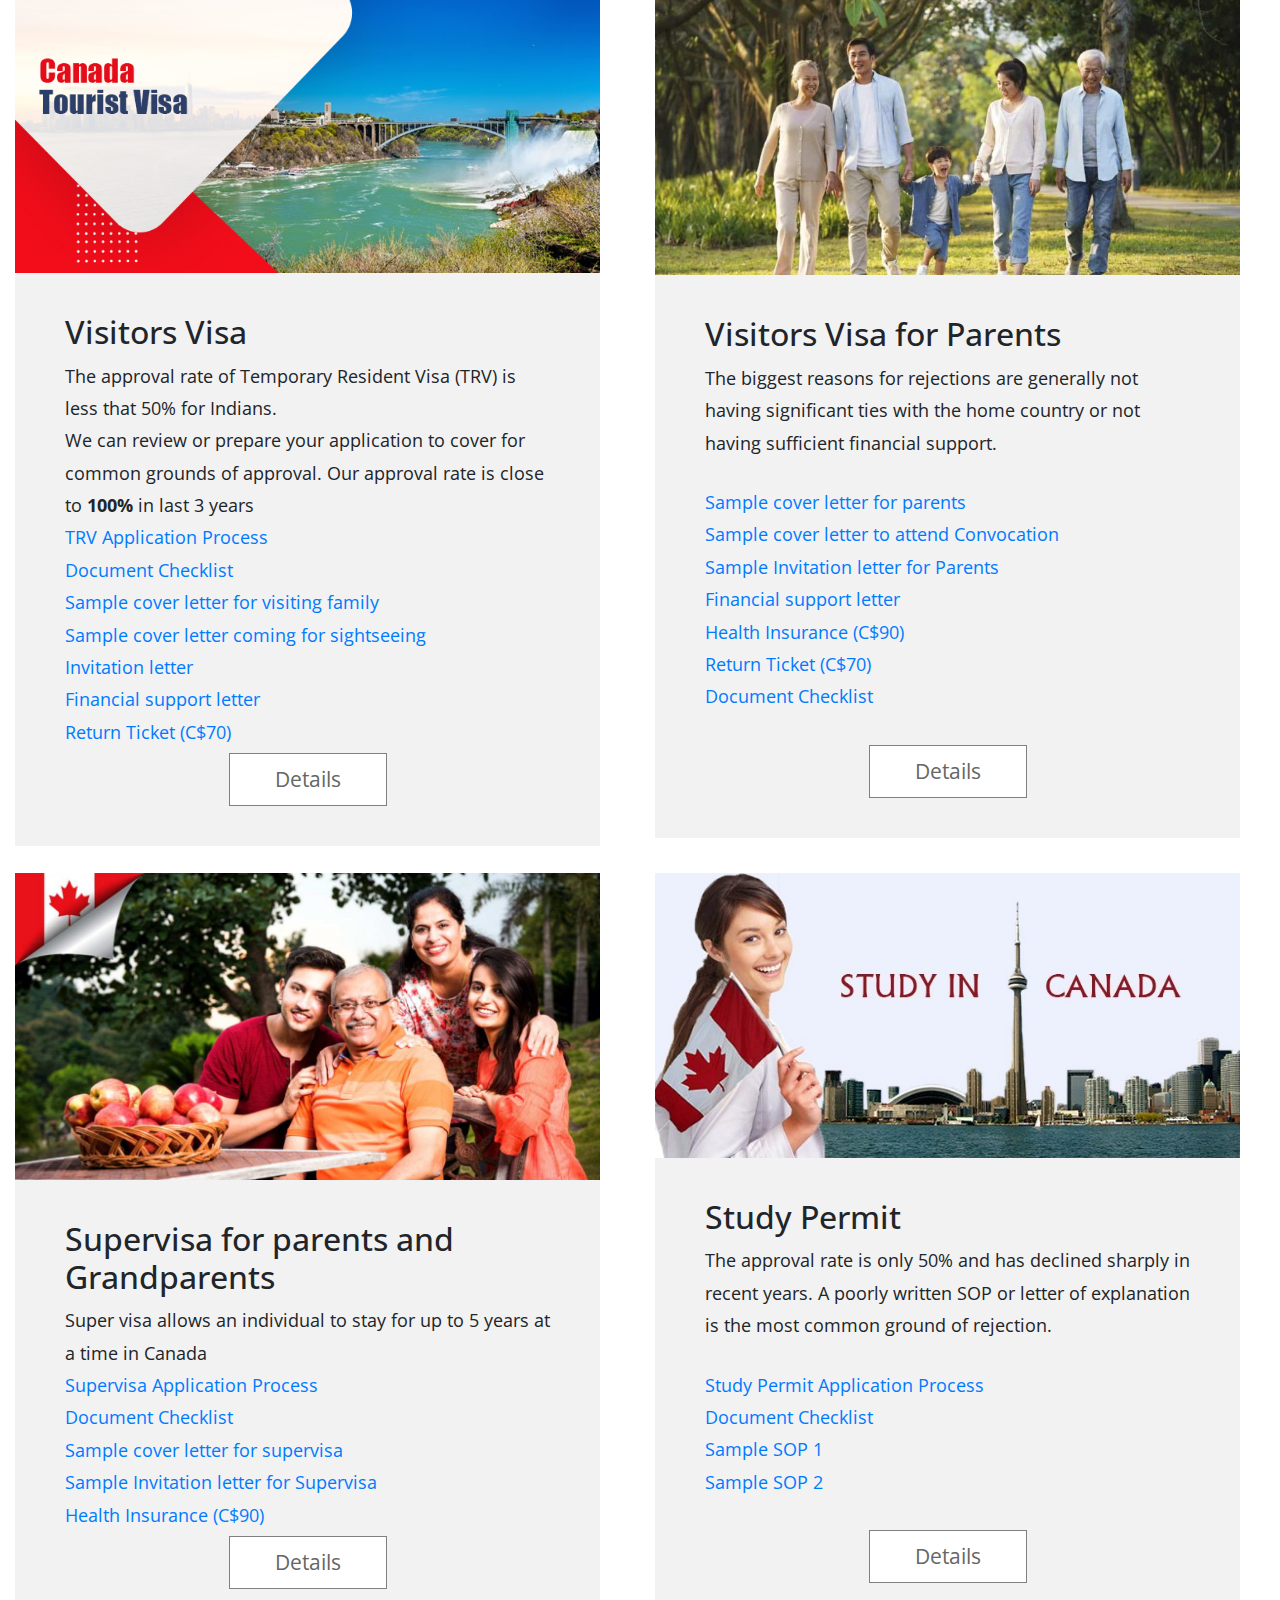
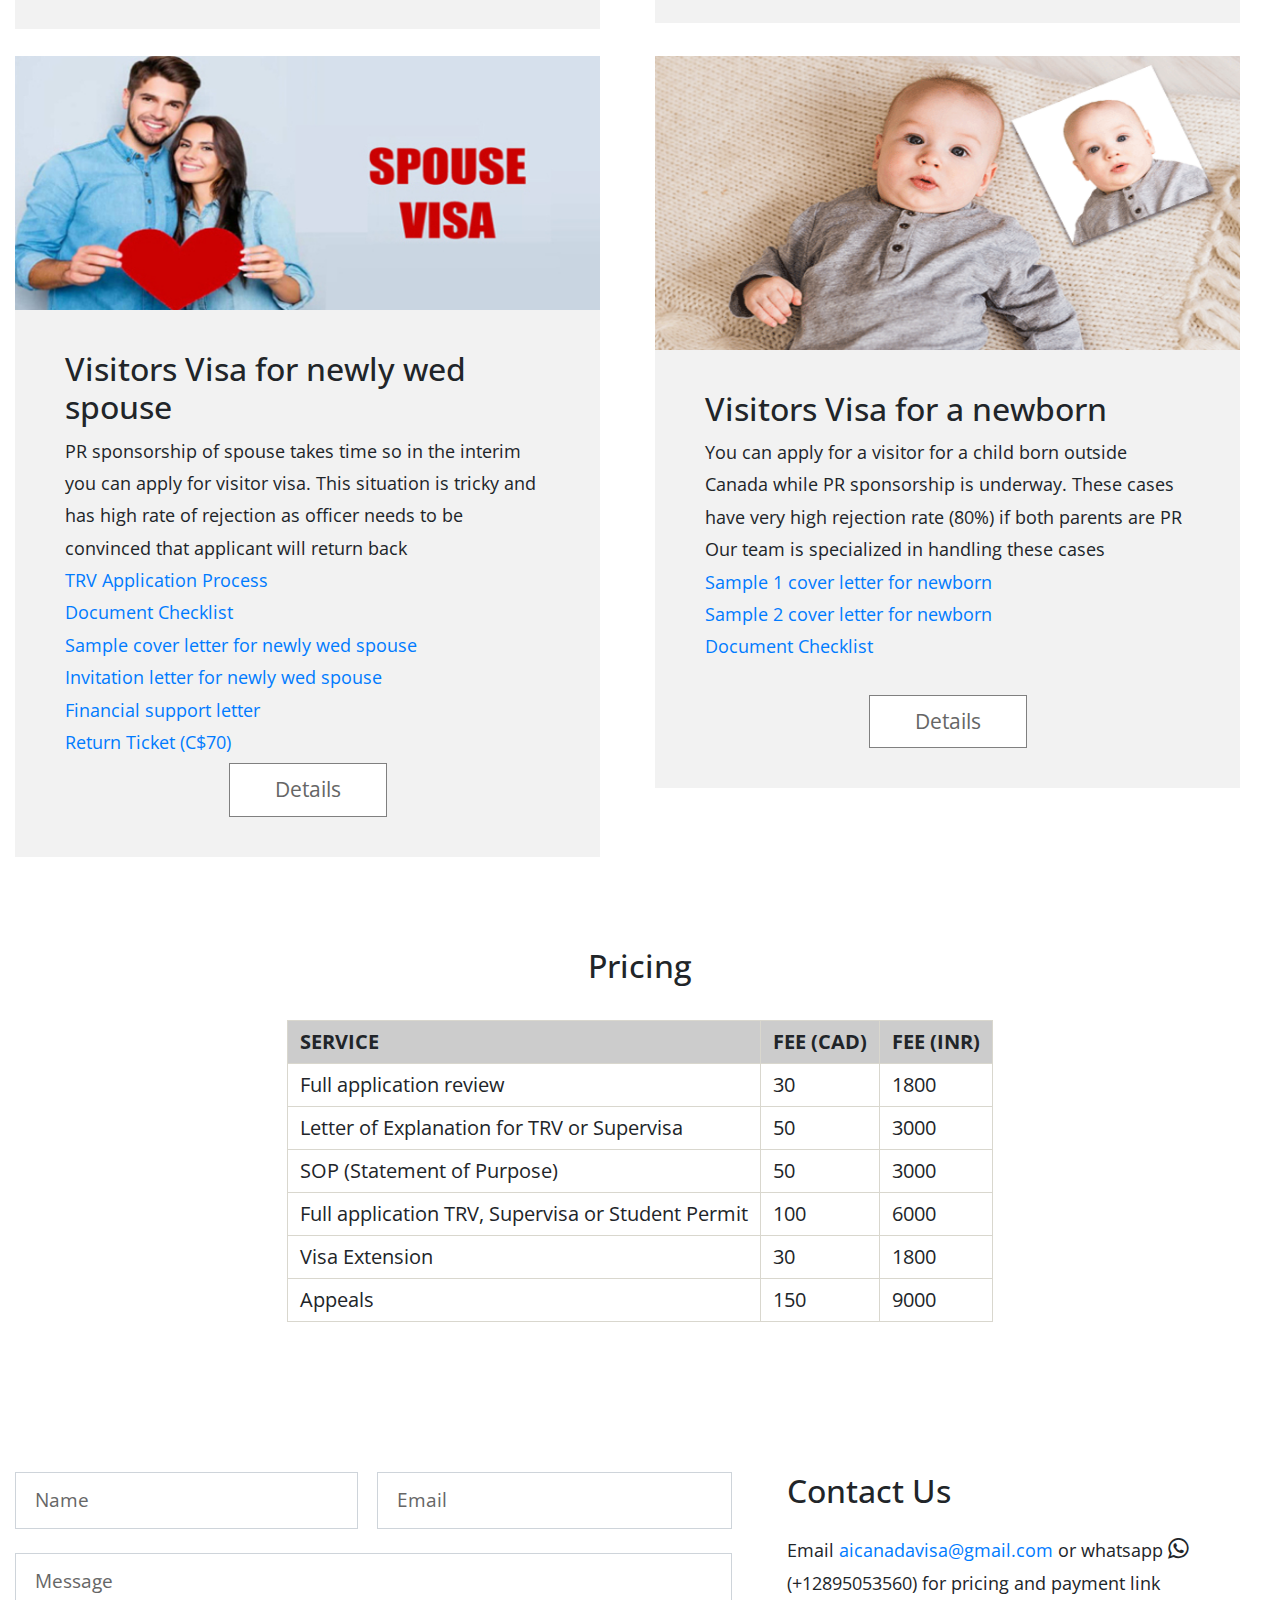
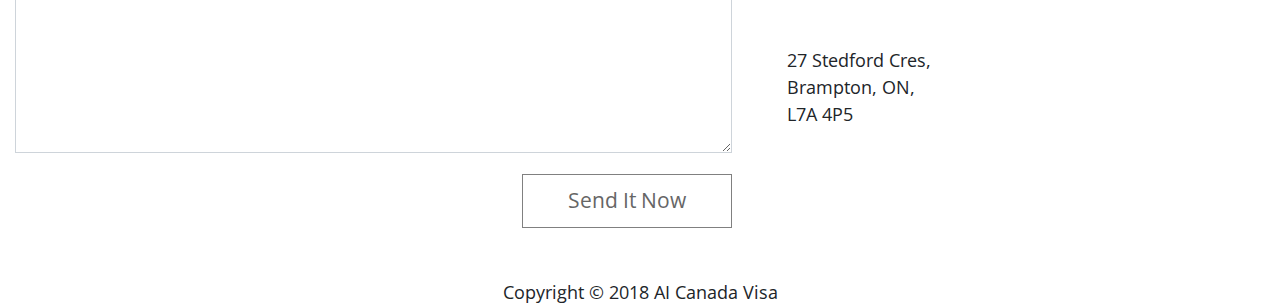
==== commit b6320e56: "Added pricing table" ====
--- a/index.html
+++ b/index.html
@@ -5,6 +5,9 @@
     <meta charset="utf-8">
     <meta http-equiv="X-UA-Compatible" content="IE=edge">
     <meta name="viewport" content="width=device-width, initial-scale=1">
+    <meta name="description" content="AI Canada Visa Toronto based immigration services provider. We use our propreitery artificial inteligence tools to generate, imrpove the quality of the documentations and 
+                                      catch the red flags. We handle TRV, visitors visa, student permit, super visa, visa for parents, newborn, extentions and appeals. Our prices are transparent and much cheaper compared to other competitors.
+                                      Apeciality: SOP, letter of expalation, cover letter, invitation letter. We have tons of free resources to explore on our website">
 
     <title>AI Canada Visa</title>
     <!--
@@ -22,6 +25,7 @@
     <link rel="stylesheet" type="text/css" href="slick/slick.css" />
     <link rel="stylesheet" type="text/css" href="slick/slick-theme.css" />
     <link rel="stylesheet" href="css/tooplate-style.css">
+    <link rel="stylesheet" href="css/rtable.css">
      <link rel="icon"  href="favicon.ico" />
     
     <!-- tooplate style -->
@@ -92,6 +96,9 @@
                             <a class="nav-link tm-text-gray" href="#services">Services</a>
                         </li>
                         <li class="nav-item">
+                            <a class="nav-link tm-text-gray" href="#pricing">Pricing</a>
+                        </li>
+                        <li class="nav-item">
                             <a class="nav-link tm-text-gray" href="#tm-section-6">Contact</a>
                         </li>
                     </ul>
@@ -119,6 +126,9 @@
                     </li>
                     <li>
                         <a href="#">Services</a>
+                    </li>
+                    <li>
+                        <a href="#">Pricing</a>
                     </li>
                     <li>
                         <a href="#">contact</a>
@@ -304,6 +314,55 @@
         </section>
 
         
+        <section class="tm-section-3 tm-section-mb" id="pricing">  
+             <div  class="text-center">
+                <h2 class="text-center">Pricing</h2>
+                <br>
+                <table class="rtable" >
+                  <thead>
+                    <tr> 
+                      <th>Service</th>
+                      <th>Fee (CAD)</th>
+                      <th>Fee (INR)</th>
+                    </tr>
+                  </thead>
+                  <tbody>
+                    <tr>
+                      <td>Full application review</td>
+                      <td>30</td>
+                      <td>1800</td>
+                    </tr>
+                    <tr>
+                      <td>Letter of Explanation for TRV or Supervisa</td>
+                      <td>50</td>
+                      <td>3000</td>
+                      
+                    </tr>
+                    <tr>
+                      <td>SOP (Statement of Purpose) </td>
+                      <td>50</td>
+                      <td>3000</td> 
+                    </tr>
+                    <tr>
+                      <td>Full application TRV, Supervisa or Student Permit</td>
+                      <td>100</td>
+                      <td>6000</td>
+                    </tr>
+                    <tr>
+                      <td>Visa Extension </td>
+                      <td>30</td>
+                      <td>1800</td>
+                    </tr>
+                    <tr>
+                      <td>Appeals</td>
+                      <td>150</td>
+                      <td>9000</td>
+                    </tr>
+                  </tbody>
+                </table>
+            </div>
+        </section>
+            
 
         <section class="tm-section-6" id="tm-section-6">
             <div class="row">
--- a/css/rtable.css
+++ b/css/rtable.css
@@ -0,0 +1,120 @@
+/*!
+// CSS only Responsive Tables
+// http://dbushell.com/2016/03/04/css-only-responsive-tables/
+// by David Bushell
+*/
+
+.rtable {
+  /*!
+  // IE needs inline-block to position scrolling shadows otherwise use:
+  // display: block;
+  // max-width: min-content;
+  */
+  display: inline-block;
+  vertical-align: top;
+  max-width: 100%;
+  margin-left: auto;
+  margin-right: auto;
+  overflow-x: auto;
+  
+  // optional - looks better for small cell values
+  white-space: nowrap;
+
+  border-collapse: collapse;
+  border-spacing: 0;
+}
+
+.rtable,
+.rtable--flip tbody {
+  // optional - enable iOS momentum scrolling
+  -webkit-overflow-scrolling: touch;
+  
+  // scrolling shadows
+  background: radial-gradient(left, ellipse, rgba(0,0,0, .2) 0%, rgba(0,0,0, 0) 75%) 0 center,
+              radial-gradient(right, ellipse, rgba(0,0,0, .2) 0%, rgba(0,0,0, 0) 75%) 100% center;
+  background-size: 10px 100%, 10px 100%;
+  background-attachment: scroll, scroll;
+  background-repeat: no-repeat;
+}
+
+// change these gradients from white to your background colour if it differs
+// gradient on the first cells to hide the left shadow
+.rtable td:first-child,
+.rtable--flip tbody tr:first-child {
+  background-image: linear-gradient(to right, rgba(255,255,255, 1) 50%, rgba(255,255,255, 0) 100%);
+  background-repeat: no-repeat;
+  background-size: 20px 100%;
+}
+
+// gradient on the last cells to hide the right shadow
+.rtable td:last-child,
+.rtable--flip tbody tr:last-child {
+  background-image: linear-gradient(to left, rgba(255,255,255, 1) 50%, rgba(255,255,255, 0) 100%);
+  background-repeat: no-repeat;
+  background-position: 100% 0;
+  background-size: 20px 100%;
+}
+
+.rtable th {
+  font-size: 20px;
+  text-align: center;
+  text-transform: uppercase;
+  background: #cccccc;
+}
+
+.rtable th,
+.rtable td {
+  padding: 6px 12px;
+  border: 1px solid #d9d7ce;
+  text-align: left;
+  font-size: 20px;
+}
+
+.rtable--flip {
+  display: flex;
+  overflow: hidden;
+  background: none;
+}
+
+.rtable--flip thead {
+  display: flex;
+  flex-shrink: 0;
+  min-width: min-content;
+}
+
+.rtable--flip tbody {
+  display: flex;
+  position: relative;
+  overflow-x: auto;
+  overflow-y: hidden;
+}
+
+.rtable--flip tr {
+  display: flex;
+  flex-direction: column;
+  min-width: min-content;
+  flex-shrink: 0;
+}
+
+.rtable--flip td,
+.rtable--flip th {
+  display: block;
+}
+
+.rtable--flip td {
+  background-image: none !important;
+  // border-collapse is no longer active
+  border-left: 0;
+}
+
+// border-collapse is no longer active
+.rtable--flip th:not(:last-child),
+.rtable--flip td:not(:last-child) {
+  border-bottom: 0;
+}
+
+/*!
+// CodePen house keeping
+*/
+
+
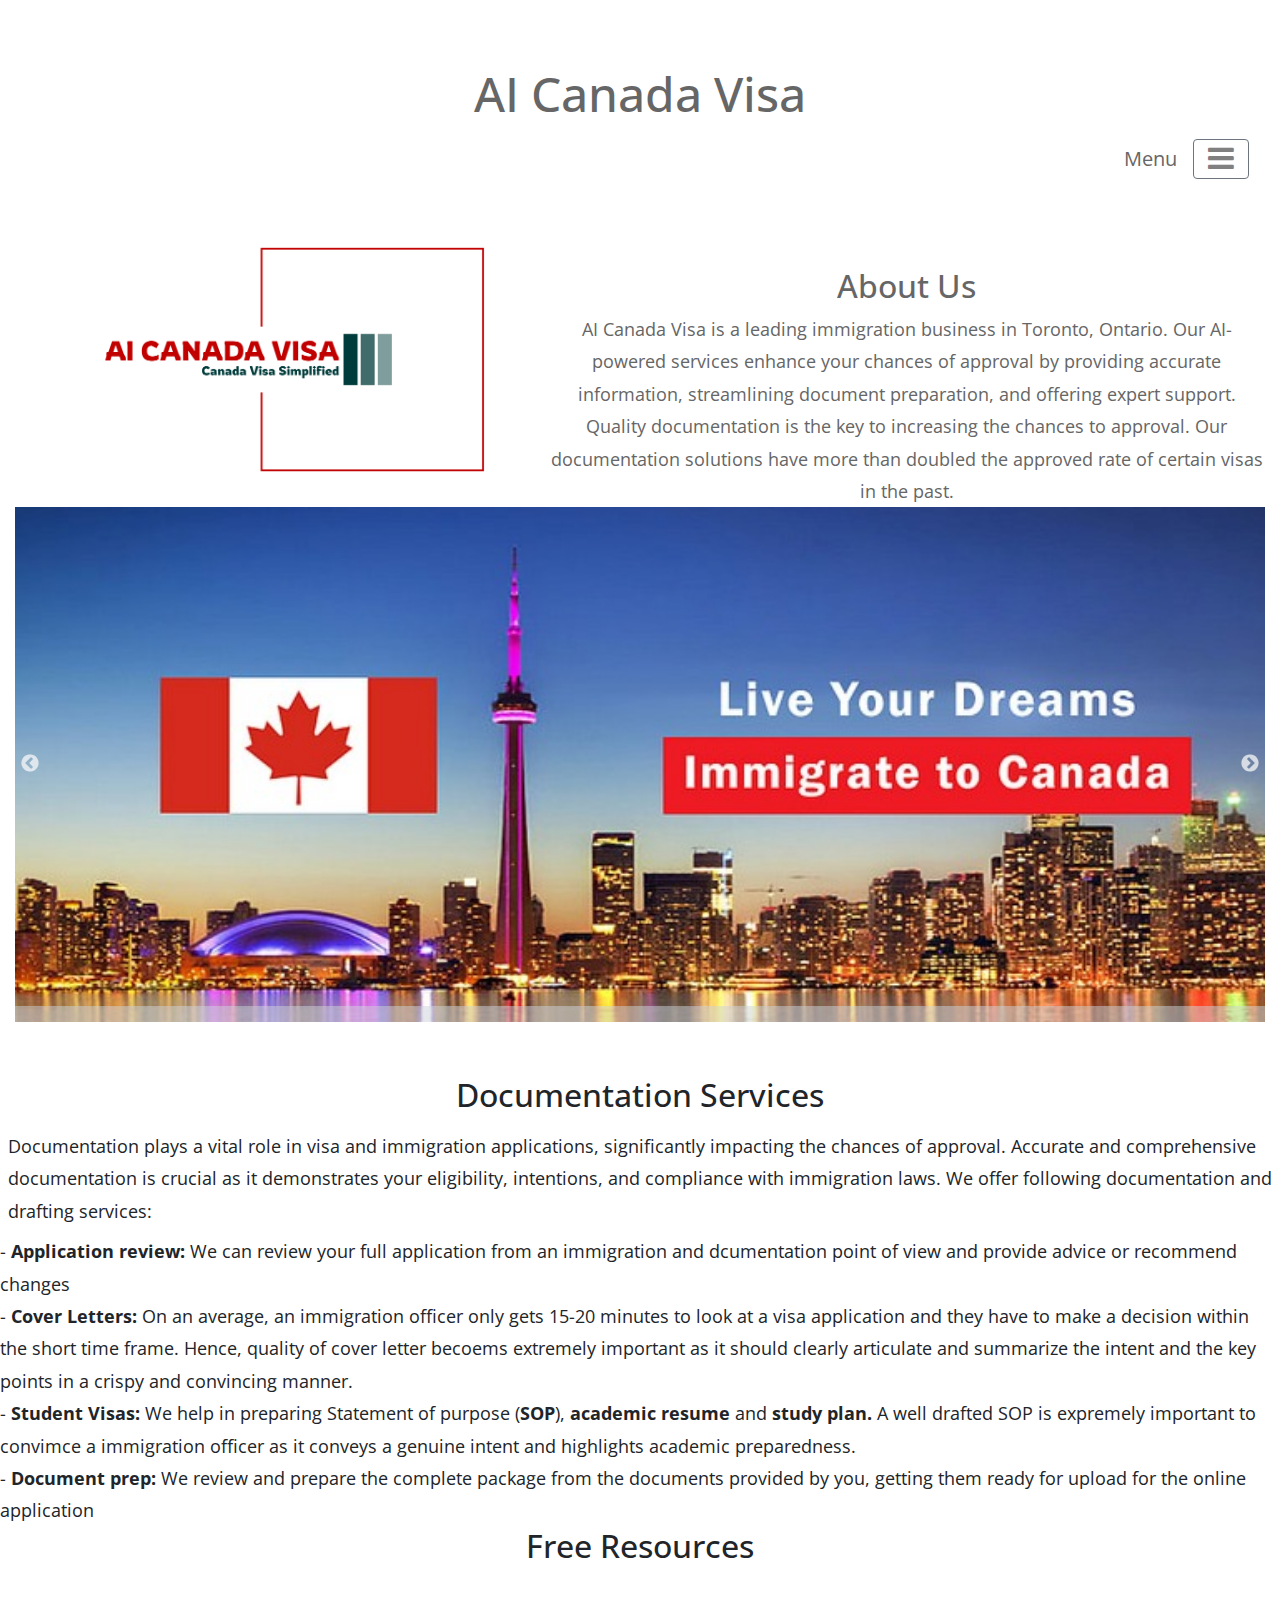
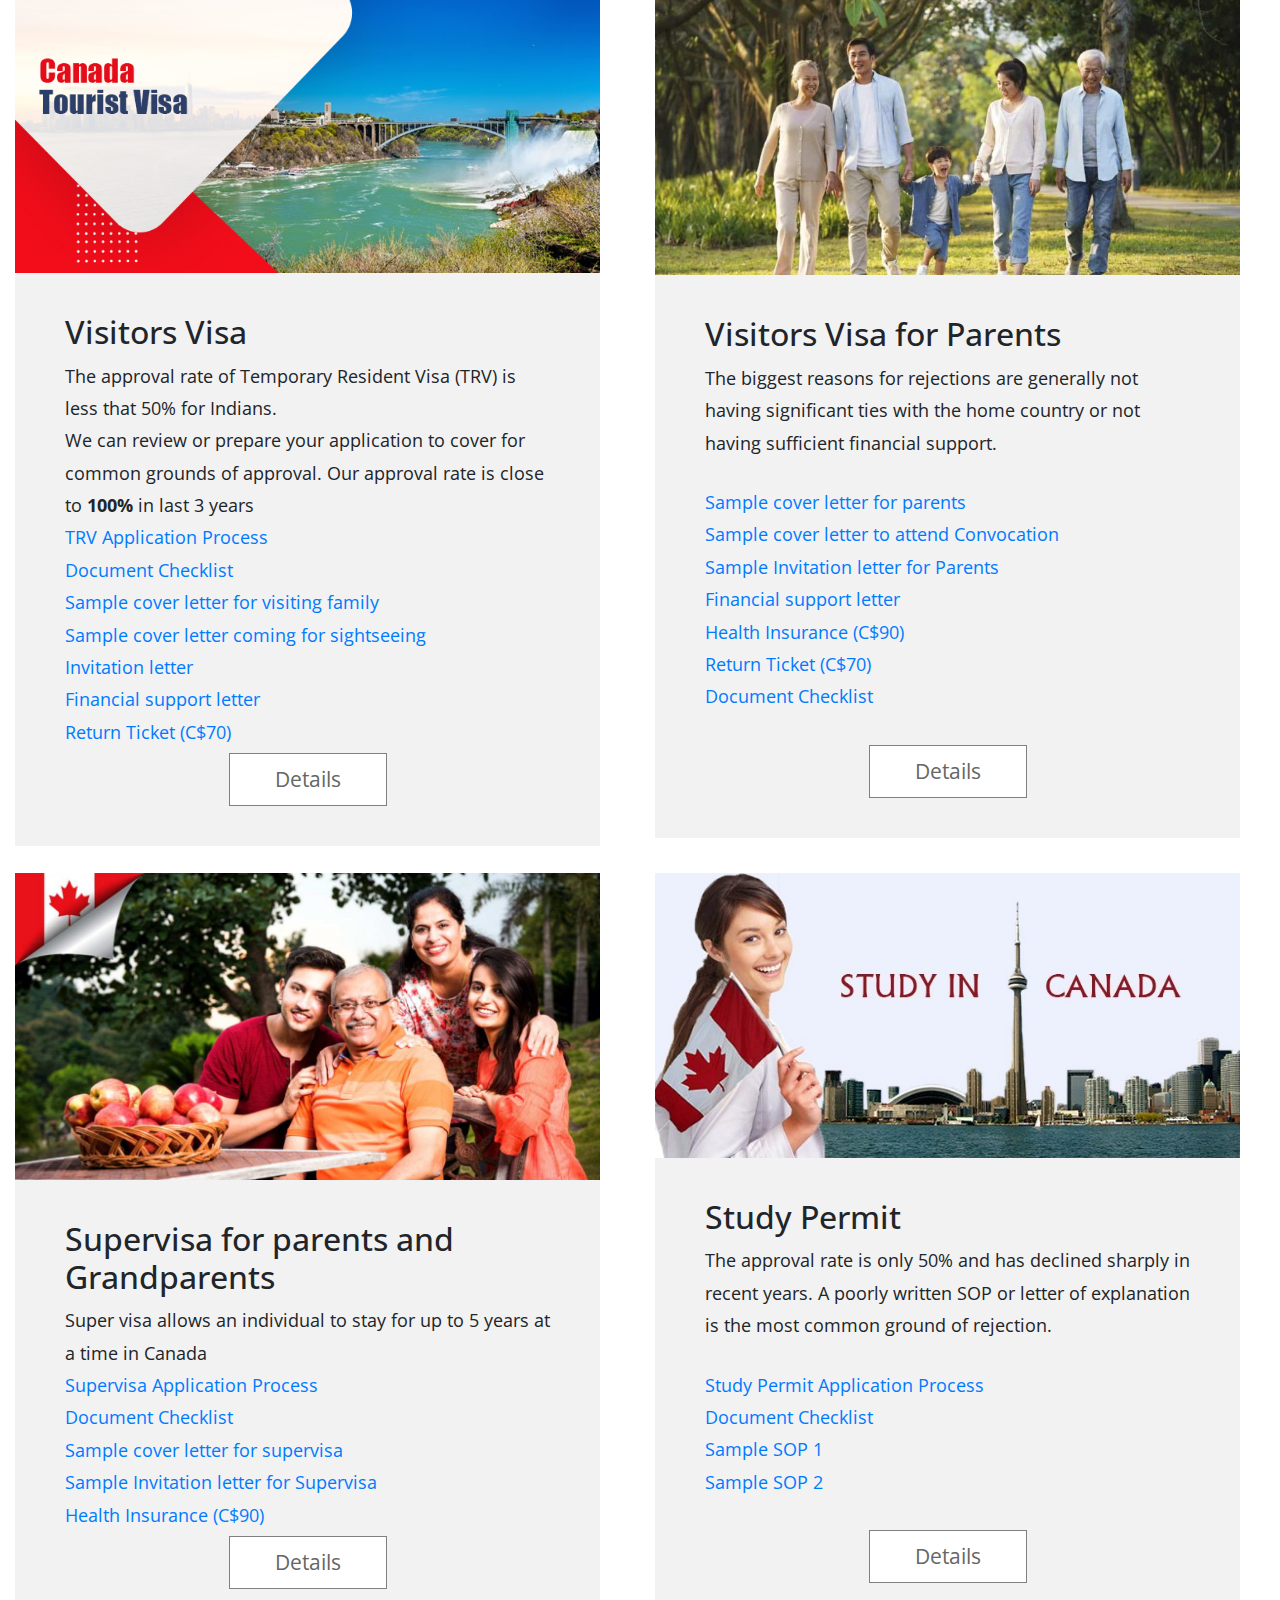
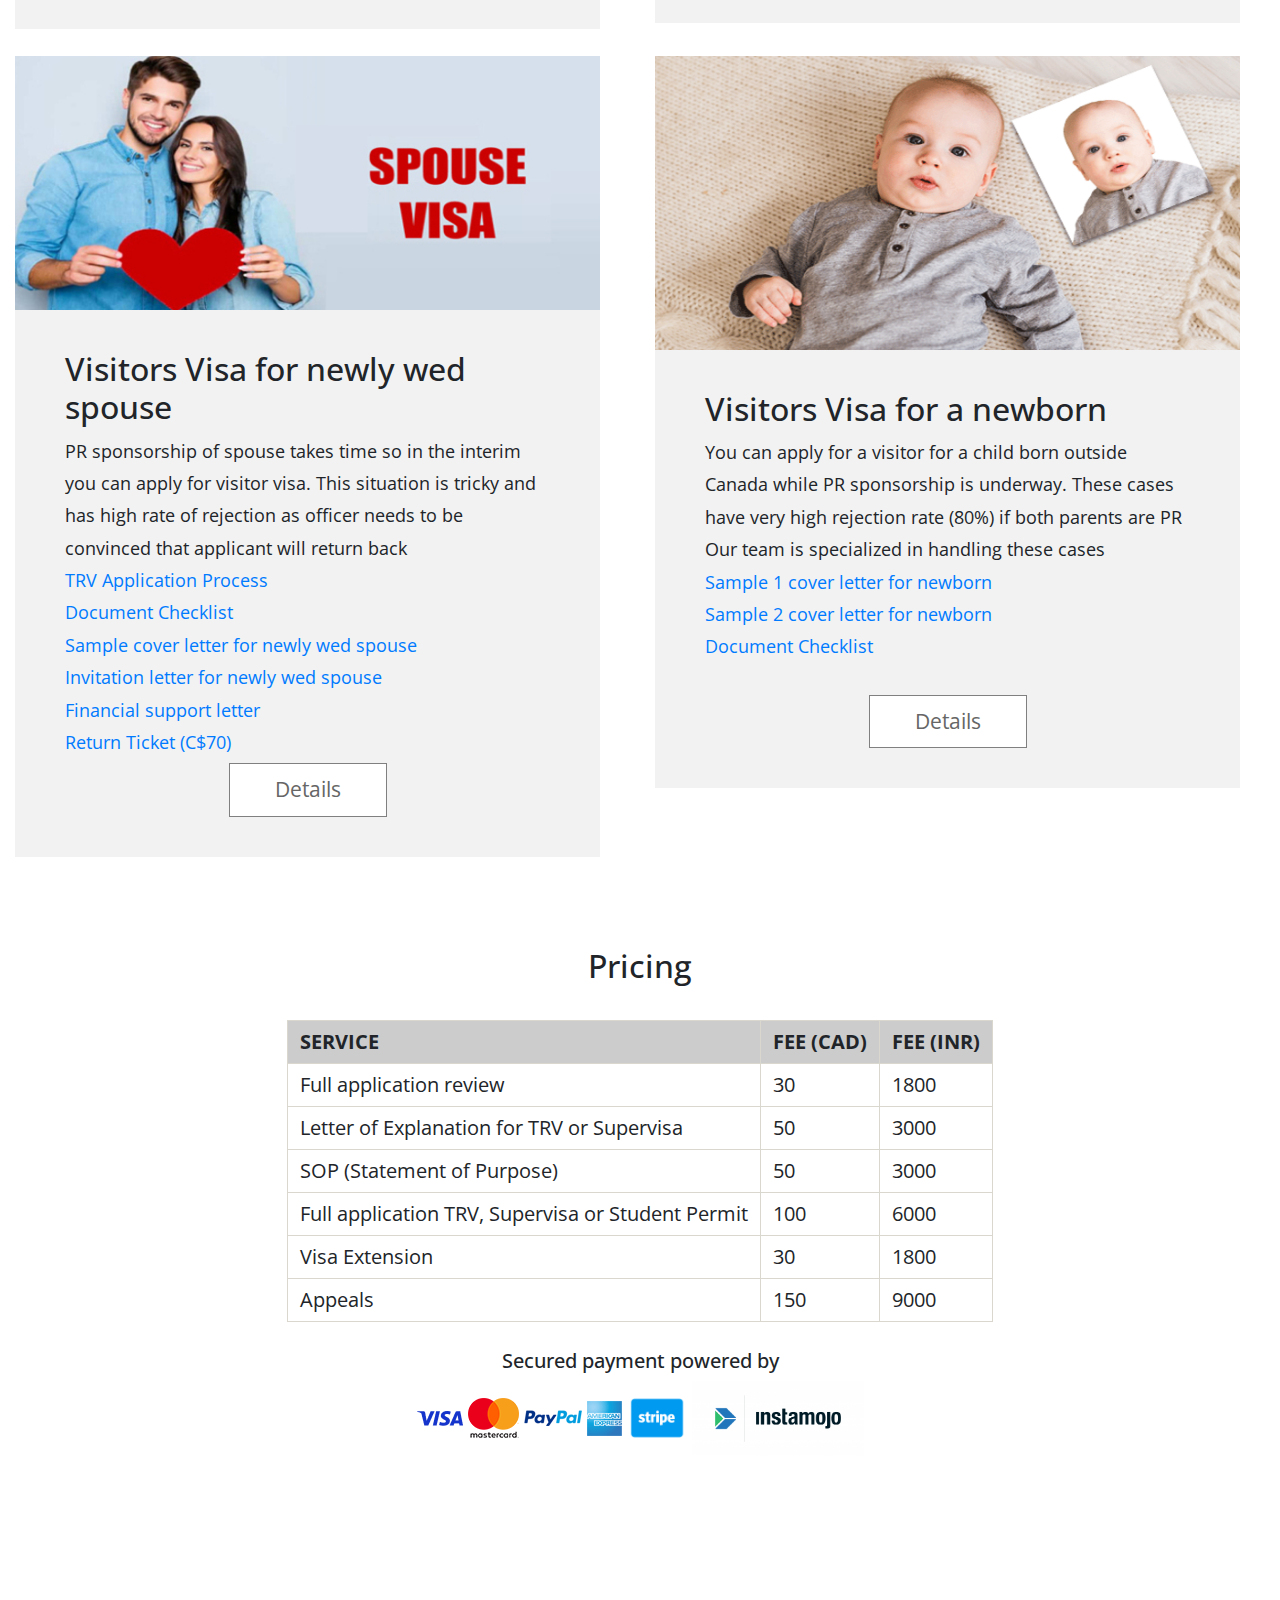
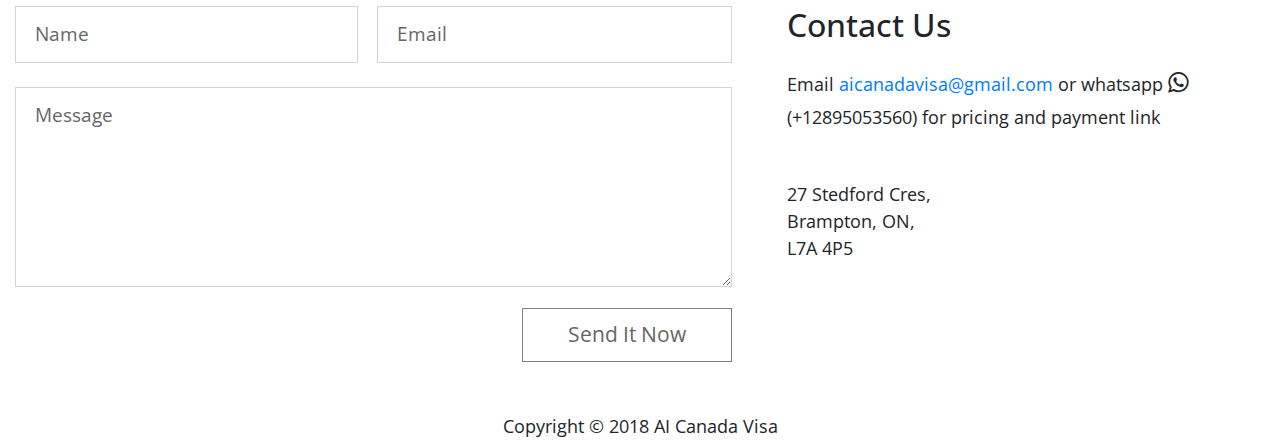
==== commit 39f69755: "Secured payment bar" ====
--- a/index.html
+++ b/index.html
@@ -8,6 +8,10 @@
     <meta name="description" content="AI Canada Visa Toronto based immigration services provider. We use our propreitery artificial inteligence tools to generate, imrpove the quality of the documentations and 
                                       catch the red flags. We handle TRV, visitors visa, student permit, super visa, visa for parents, newborn, extentions and appeals. Our prices are transparent and much cheaper compared to other competitors.
                                       Apeciality: SOP, letter of expalation, cover letter, invitation letter. We have tons of free resources to explore on our website">
+    
+    <meta http-equiv='cache-control' content='no-cache'> 
+    <meta http-equiv='expires' content='0'> 
+    <meta http-equiv='pragma' content='no-cache' >
 
     <title>AI Canada Visa</title>
     <!--
@@ -36,7 +40,7 @@
         if (navigator.userAgent.indexOf('MSIE') !== -1
             || navigator.appVersion.indexOf('Trident/') > 0) {
             /* Microsoft Internet Explorer detected in. */
-            alert("Please view this in a modern browser such as Chrome or Microsoft Edge.");
+            alert("Please view this in a modern browser such as Chrome or Microsoft Edge.");   
             renderPage = false;
         }
     </script>
@@ -318,7 +322,7 @@
              <div  class="text-center">
                 <h2 class="text-center">Pricing</h2>
                 <br>
-                <table class="rtable" >
+                <table class="rtable"  >
                   <thead>
                     <tr> 
                       <th>Service</th>
@@ -360,6 +364,19 @@
                     </tr>
                   </tbody>
                 </table>
+            </div>
+            <br>
+            
+            
+            <div class="text-center" style="text-align: center; width: 100%">
+                <h5>Secured payment powered by   </h5>
+                  <img height="40" src="img/card_visa.png"/>
+                  <img height="40" src="img/card_master.png"/>
+                  <img height="40" src="img/card_paypal.png"/>
+                  <img height="40" src="img/card_amex.png"/>
+                  <img height="60" src="img/stripe.png"/>
+                  <img height="75" src="img/instamojo2.png"/>
+                  
             </div>
         </section>
             
